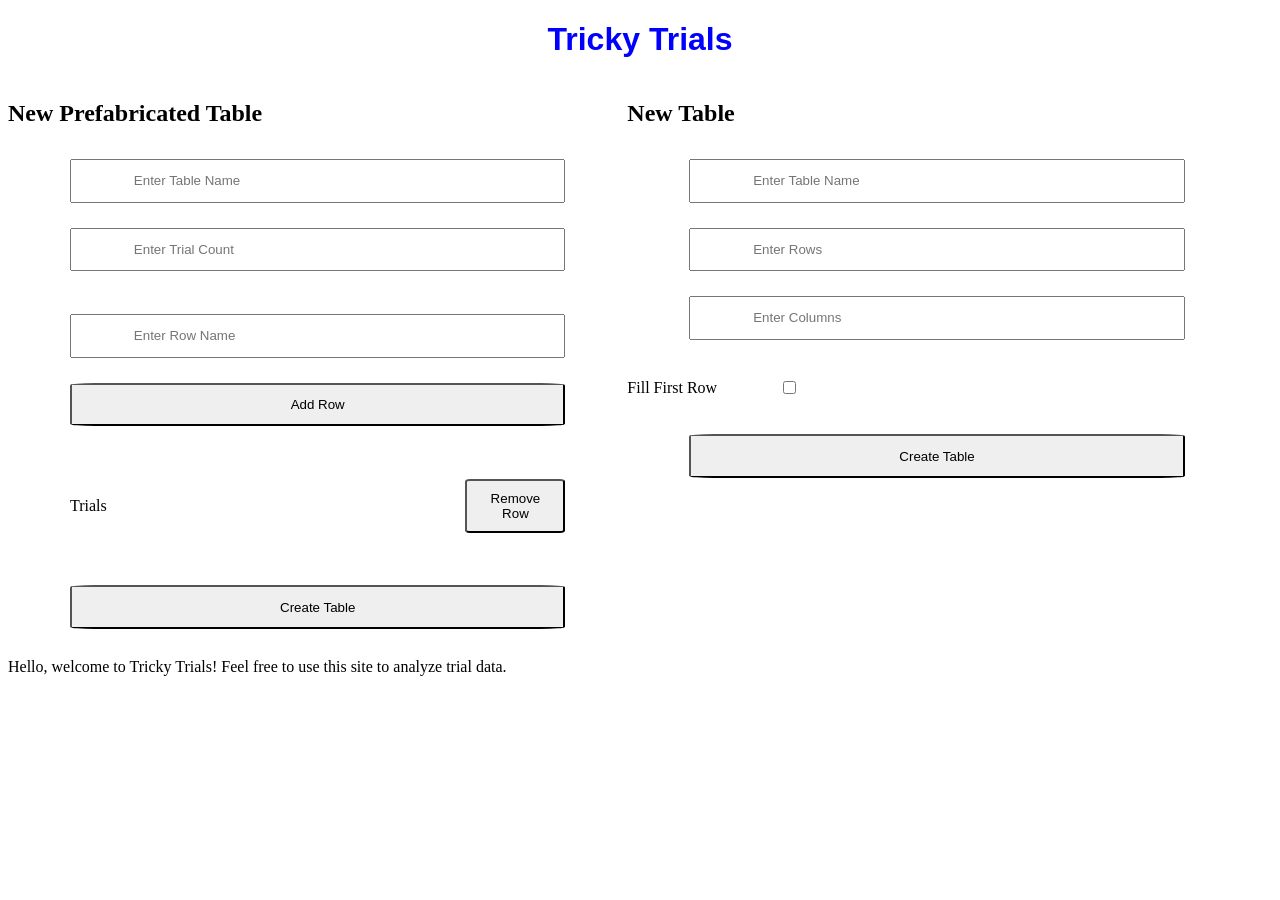
==== trials.html @ a84a4326 "New index.html and added chem equations; no table owrk" ====
<!DOCTYPE html>
<html>
    <head>
        <title>Tricky Trials</title>
        <meta charset="UTF-8">
        <meta name="viewport" content="width=device-width, initial-scale=1.0">
        <link rel="stylesheet" href="style.css">
        <script src="script.js"></script>
        <script src="helpers.js"></script>
        <script src="tables.js"></script>
    </head>
    <body onload="start()">
        <div id="top">
            <h1>Tricky Trials</h1>
            <div id="create-table">
            
            <div id="prefab-table">

                <h2>New Prefabricated Table</h2>
                <input id="prefab-name" placeholder="Enter Table Name">
                <input id="col-prefab" placeholder="Enter Trial Count">
                <p id="error-trial" style="display:none">Please input a value for the trial count.</p>
                <br>
                <input id="row-namer" placeholder="Enter Row Name">
                <button onclick="addRowName()">Add Row</button>
                <p id="error-rows" style="display:none">Add at least one row.</p>
                <br>
                <ol id="row-list"></ol>
                <br>
                <button onclick="createPrefabTable()">Create Table</button>

            </div>

            <div id="table-from-scratch">

                <h2>New Table</h2>
                <input id="scratch-name" placeholder="Enter Table Name">
                <input id="rows" placeholder="Enter Rows">
                <input id="columns" placeholder="Enter Columns">
                <p>Fill First Row <input id="trial-option" type="checkbox"></p>
                <button onclick="createTableFromScratch()">Create Table</button>
                <p id="error-scratch" style="display:none">Please input values for both rows and columns</p>

            </div>
            </div>
        </div>

        <div id="table-container">
            <datalist id="table-name-list"></datalist>
        </div>
        <!-- Table is a div populated with a table, an add row button, a delete row button, and
        a delete table button. The table is populated with data from the user. -->
        <p>Hello, welcome to Tricky Trials! Feel free to use this site to analyze trial data.</p>
    </body>
</html>
---- style.css ----
h1 {
    text-align: center;
    color: blue;
    font-family: Verdana, Geneva, Tahoma, sans-serif;
}
button {
    border-radius: 5%;
}
#create-table {
    display: flex;
    align-items: flex-start;
}

#create-table div {
    width: 49%;
    display: flex;
    flex-direction: column;
}

td {
    border: 1px solid black;
}

table {
    border-collapse: collapse;
    width: 100%;
    height: 50%;
    align-self: center;
}

#table {
    margin: 5% 0% 5% 0%
}

td input {
    border: none;
    outline: none;
    background: transparent;
    padding: 3%;
    width: 94%;
}

#create-table div input, #create-table div button{
    padding: 2% 10% 2% 10%;
    margin: 2% 10% 2% 10%;
}

td:hover {
    filter: brightness(90%);
}

#row-list {
    padding: 0;
    margin: 2% 10% 2% 10%;
}

#row-list li {
    display: flex;
    align-items: center;
}

#row-list li button {
    margin-left: auto;
    width: 100px;
    margin-right: 0;
    padding: 2%;
    text-align: center;
}
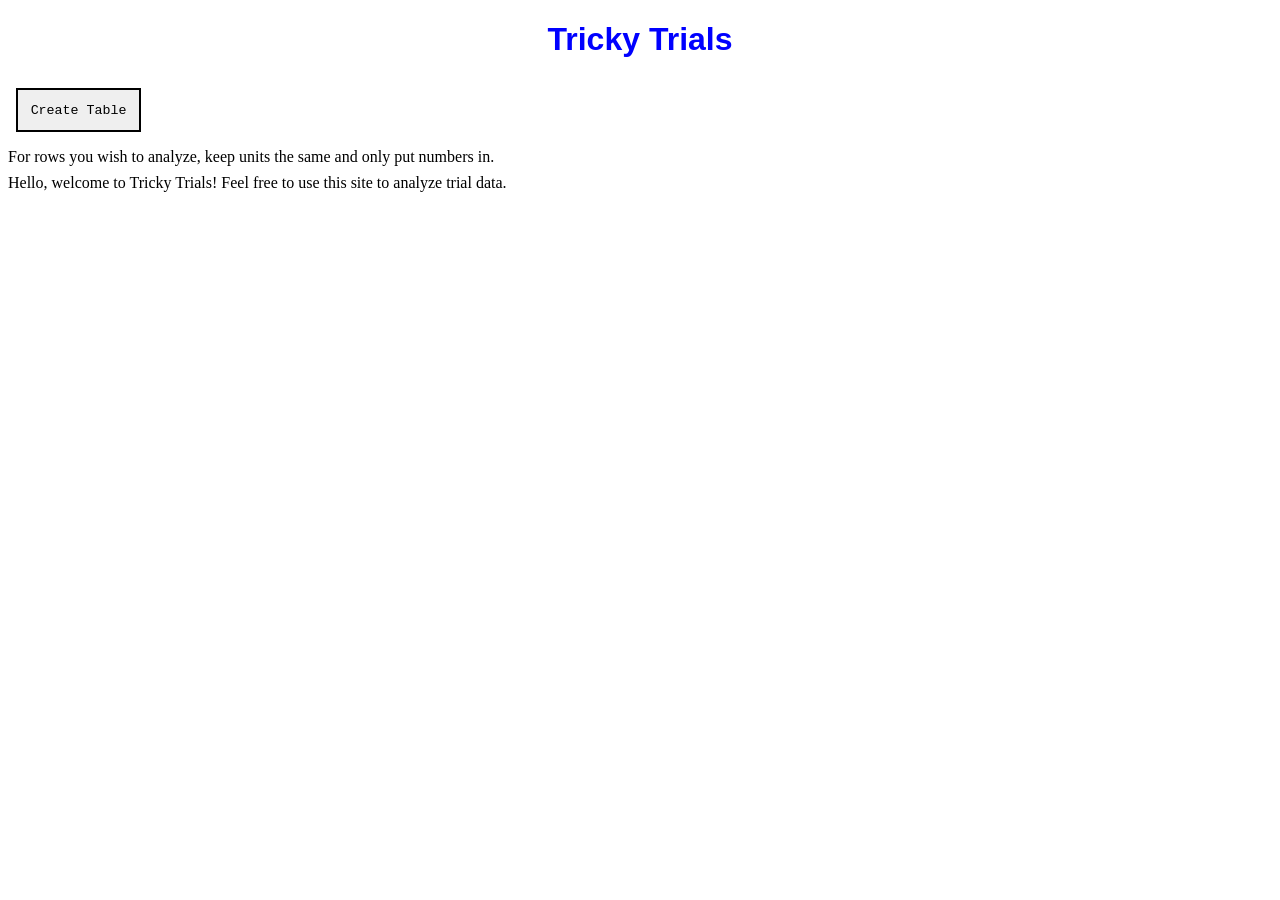
==== commit ee2989d1: "Tidied up code, removed prefab table creator, allowed table creator to open/close" ====
--- a/trials.html
+++ b/trials.html
@@ -2,54 +2,38 @@
 <html>
     <head>
         <title>Tricky Trials</title>
+        <link rel="icon" href="./images/ico.png">
         <meta charset="UTF-8">
         <meta name="viewport" content="width=device-width, initial-scale=1.0">
         <link rel="stylesheet" href="style.css">
+        <link rel="stylesheet" href="base_style.css">
+        
         <script src="script.js"></script>
         <script src="helpers.js"></script>
         <script src="tables.js"></script>
     </head>
     <body onload="start()">
-        <div id="top">
+        <div id="top" class="normal">
             <h1>Tricky Trials</h1>
-            <div id="create-table">
-            
-            <div id="prefab-table">
+            <button id="open-create-table" onclick="openCreateTable()" class="normal">Create Table</button>
+        </div>
+        <div id="create-table">
+            <button id="close-create-table" onclick="closeCreateTable()">X</button>
+            <h2>New Table</h2>
+            <input id="scratch-name" placeholder="Enter Table Name">
+            <input id="rows" placeholder="Enter Rows">
+            <input id="columns" placeholder="Enter Columns">
+            <p>Fill First Row <input id="trial-option" type="checkbox"></p>
+            <button onclick="createTable()">Create Table</button>
+            <p id="error-scratch" style="display:none">Please input values for both rows and columns</p>
 
-                <h2>New Prefabricated Table</h2>
-                <input id="prefab-name" placeholder="Enter Table Name">
-                <input id="col-prefab" placeholder="Enter Trial Count">
-                <p id="error-trial" style="display:none">Please input a value for the trial count.</p>
-                <br>
-                <input id="row-namer" placeholder="Enter Row Name">
-                <button onclick="addRowName()">Add Row</button>
-                <p id="error-rows" style="display:none">Add at least one row.</p>
-                <br>
-                <ol id="row-list"></ol>
-                <br>
-                <button onclick="createPrefabTable()">Create Table</button>
-
-            </div>
-
-            <div id="table-from-scratch">
-
-                <h2>New Table</h2>
-                <input id="scratch-name" placeholder="Enter Table Name">
-                <input id="rows" placeholder="Enter Rows">
-                <input id="columns" placeholder="Enter Columns">
-                <p>Fill First Row <input id="trial-option" type="checkbox"></p>
-                <button onclick="createTableFromScratch()">Create Table</button>
-                <p id="error-scratch" style="display:none">Please input values for both rows and columns</p>
-
-            </div>
-            </div>
         </div>
-
+        <p class="normal">For rows you wish to analyze, keep units the same and only put numbers in.</p>
         <div id="table-container">
             <datalist id="table-name-list"></datalist>
         </div>
         <!-- Table is a div populated with a table, an add row button, a delete row button, and
         a delete table button. The table is populated with data from the user. -->
-        <p>Hello, welcome to Tricky Trials! Feel free to use this site to analyze trial data.</p>
+        <p class="normal">Hello, welcome to Tricky Trials! Feel free to use this site to analyze trial data.</p>
     </body>
 </html>
--- a/style.css
+++ b/style.css
@@ -1,18 +1,26 @@
-h1 {
-    text-align: center;
-    color: blue;
-    font-family: Verdana, Geneva, Tahoma, sans-serif;
+#create-table {
+    display: none;
+    background-color:antiquewhite;
+    margin: 0%;
+    position: relative;
+    flex-direction: column;
+    padding-right: 50%;
 }
-button {
-    border-radius: 5%;
+#create-table #close-create-table {
+    position: absolute;
+    top: 0.5rem;
+    right: 0.5rem;
+    margin: 0;
+    padding: 0.5rem 1rem;
+    background-color:transparent;
+    font-size: 1.2rem;
 }
-#create-table {
-    display: flex;
-    align-items: flex-start;
+#create-table h1 {
+    text-align: left;
 }
 
 #create-table div {
-    width: 49%;
+    width: 50%;
     display: flex;
     flex-direction: column;
 }
@@ -40,29 +48,11 @@
     width: 94%;
 }
 
-#create-table div input, #create-table div button{
+#create-table input, #create-table button{
     padding: 2% 10% 2% 10%;
     margin: 2% 10% 2% 10%;
 }
 
 td:hover {
     filter: brightness(90%);
-}
-
-#row-list {
-    padding: 0;
-    margin: 2% 10% 2% 10%;
-}
-
-#row-list li {
-    display: flex;
-    align-items: center;
-}
-
-#row-list li button {
-    margin-left: auto;
-    width: 100px;
-    margin-right: 0;
-    padding: 2%;
-    text-align: center;
 }
--- a/base_style.css
+++ b/base_style.css
@@ -0,0 +1,22 @@
+h1, h2 {
+    text-align: center;
+}
+h1 {
+    color: blue;
+    font-family: Verdana, Geneva, Tahoma, sans-serif;
+}
+body {
+    margin: 0%;
+}
+button {
+    padding: 1%;
+    border-style: solid;
+    font-family: 'Courier New', Courier, monospace;
+    font-weight:300;
+}
+input {
+    padding: 1%;
+}
+.normal {
+    margin: 8px;
+}
